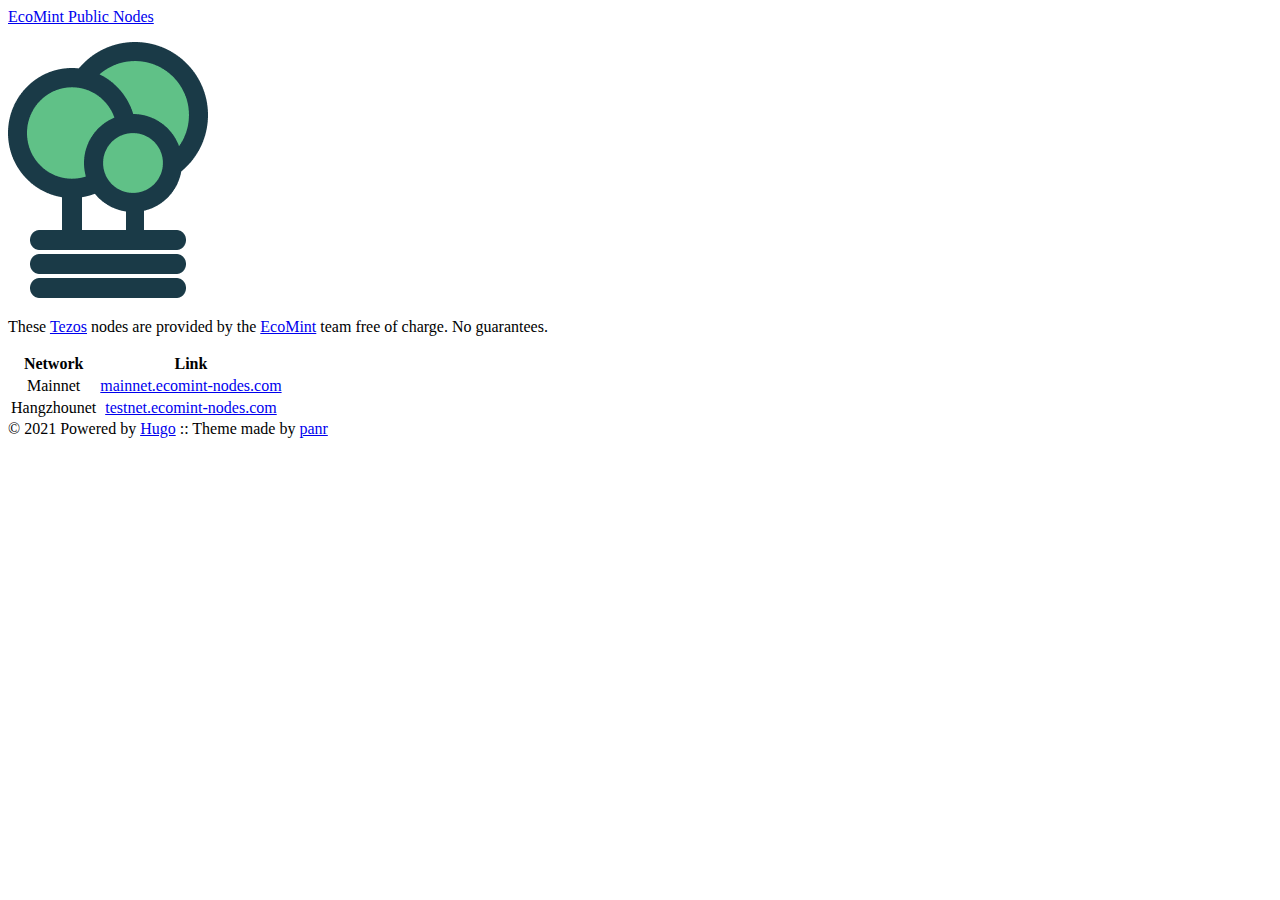
==== public/index.html @ 28664bdb "theme" ====
<!DOCTYPE html>
<html lang="en">
<head>
	<meta name="generator" content="Hugo 0.91.1" />
  
    <title>Terminal</title>
  
  <meta http-equiv="content-type" content="text/html; charset=utf-8">
<meta name="viewport" content="width=device-width, initial-scale=1.0">
<meta name="description" content="A simple, retro theme for Hugo" />
<meta name="keywords" content="" />
<meta name="robots" content="noodp" />
<link rel="canonical" href="http://ecomint-nodes.com/" />




<link rel="stylesheet" href="http://ecomint-nodes.com/assets/style.css">

  <link rel="stylesheet" href="http://ecomint-nodes.com/assets/green.css">






<link rel="apple-touch-icon" href="http://ecomint-nodes.com/img/apple-touch-icon-192x192.png">

  <link rel="shortcut icon" href="http://ecomint-nodes.com/img/favicon/green.png">



<meta name="twitter:card" content="summary" />

  
    <meta name="twitter:site" content="http://ecomint.org" />
  
    <meta name="twitter:creator" content="theecomint" />



<meta property="og:locale" content="en" />
<meta property="og:type" content="website" />
<meta property="og:title" content="Terminal">
<meta property="og:description" content="A simple, retro theme for Hugo" />
<meta property="og:url" content="http://ecomint-nodes.com/" />
<meta property="og:site_name" content="Terminal" />

  
    <meta property="og:image" content="http://ecomint-nodes.com/img/favicon/green.png">
  

<meta property="og:image:width" content="2048">
<meta property="og:image:height" content="1024">





  <link href="/index.xml" rel="alternate" type="application/rss+xml" title="Terminal" />









</head>
<body class="green">


<div class="container center headings--one-size">

  <header class="header">
  <div class="header__inner">
    <div class="header__logo">
      <a href="/">
  <div class="logo">
    EcoMint Public Nodes
  </div>
</a>

    </div>
    
  </div>
  
</header>


  <div class="content">
    
    <main aria-role="main">
      <div class="homepage-content">
        <p><img src="/static/tree.png" alt="ecomint logo"></p>
<p>These <a href="http://tezos.com">Tezos</a> nodes are provided by the <a href="http://ecomint.org">EcoMint</a> team free of charge. No guarantees.</p>
<table>
<thead>
<tr>
<th style="text-align:center">Network</th>
<th style="text-align:center">Link</th>
</tr>
</thead>
<tbody>
<tr>
<td style="text-align:center">Mainnet</td>
<td style="text-align:center"><a href="http://mainnet.ecomint-nodes.com:8732">mainnet.ecomint-nodes.com</a></td>
</tr>
<tr>
<td style="text-align:center">Hangzhounet</td>
<td style="text-align:center"><a href="http://testnet.ecomint-nodes.com:8732">testnet.ecomint-nodes.com</a></td>
</tr>
</tbody>
</table>

      </div>
    </main>

  </div>

  
    <footer class="footer">
  <div class="footer__inner">
    
      <div class="copyright">
        <span>© 2021 Powered by <a href="http://gohugo.io">Hugo</a></span>
    
        <span>:: Theme made by <a href="https://twitter.com/panr">panr</a></span>
      </div>
  </div>
</footer>

<script src="http://ecomint-nodes.com/assets/main.js"></script>
<script src="http://ecomint-nodes.com/assets/prism.js"></script>







  
</div>

</body>
</html>
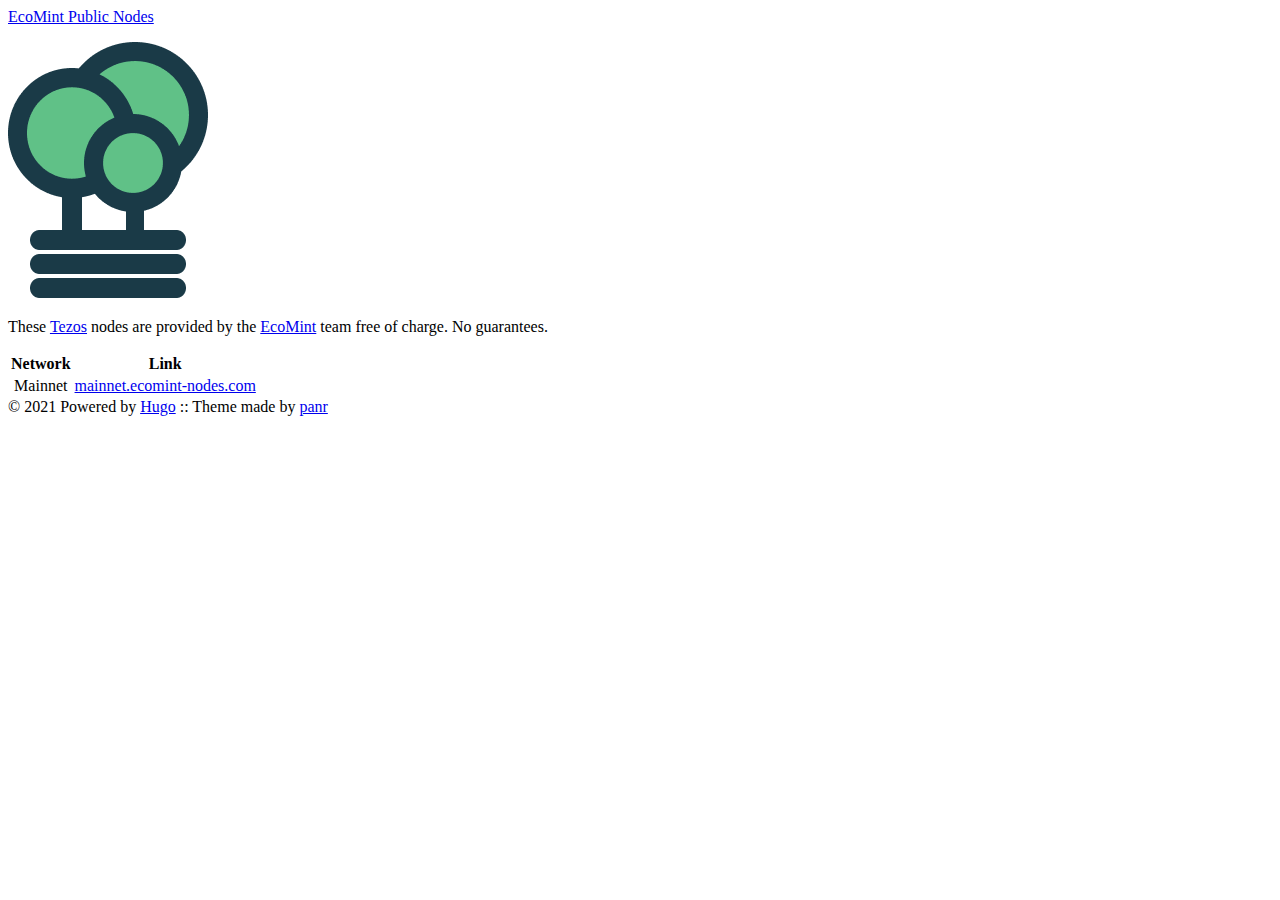
==== commit 178cb90c: "remove testnet" ====
--- a/public/index.html
+++ b/public/index.html
@@ -3,7 +3,7 @@
 <head>
 	<meta name="generator" content="Hugo 0.91.1" />
   
-    <title>Terminal</title>
+    <title>EcoMint Public Tezos Nodes</title>
   
   <meta http-equiv="content-type" content="text/html; charset=utf-8">
 <meta name="viewport" content="width=device-width, initial-scale=1.0">
@@ -41,10 +41,10 @@
 
 <meta property="og:locale" content="en" />
 <meta property="og:type" content="website" />
-<meta property="og:title" content="Terminal">
-<meta property="og:description" content="A simple, retro theme for Hugo" />
+<meta property="og:title" content="EcoMint Nodes">
+<meta property="og:description" content="EcoMint Public Tezos Nodes." />
 <meta property="og:url" content="http://ecomint-nodes.com/" />
-<meta property="og:site_name" content="Terminal" />
+<meta property="og:site_name" content="EcoMint Nodes" />
 
   
     <meta property="og:image" content="http://ecomint-nodes.com/img/favicon/green.png">
@@ -57,7 +57,7 @@
 
 
 
-  <link href="/index.xml" rel="alternate" type="application/rss+xml" title="Terminal" />
+  <link href="/index.xml" rel="alternate" type="application/rss+xml" title="EcoMint Public Tezos Nodes" />
 
 
 
@@ -107,10 +107,6 @@
 <td style="text-align:center">Mainnet</td>
 <td style="text-align:center"><a href="http://mainnet.ecomint-nodes.com:8732">mainnet.ecomint-nodes.com</a></td>
 </tr>
-<tr>
-<td style="text-align:center">Hangzhounet</td>
-<td style="text-align:center"><a href="http://testnet.ecomint-nodes.com:8732">testnet.ecomint-nodes.com</a></td>
-</tr>
 </tbody>
 </table>
 
